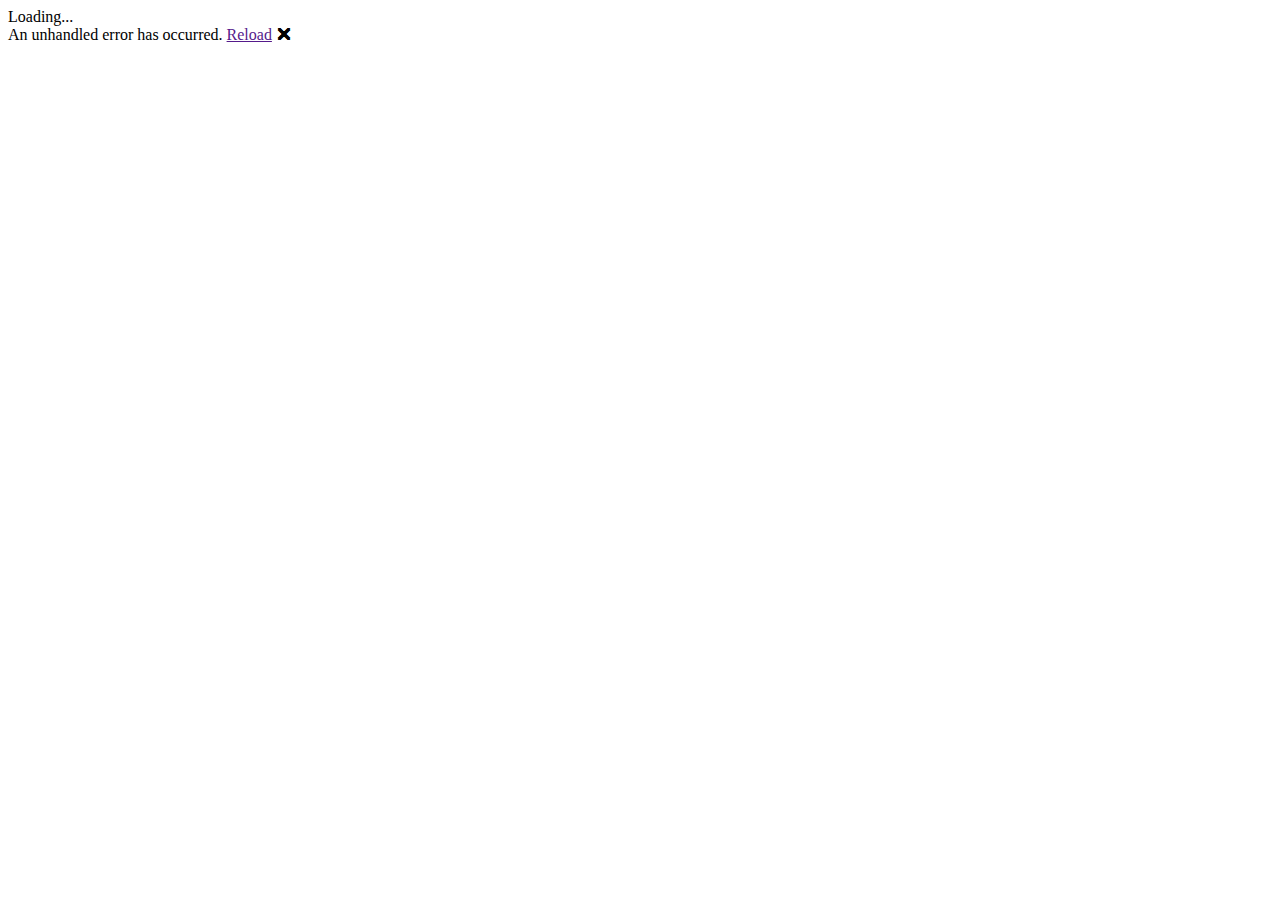
==== BlazorApp/wwwroot/index.html @ b7629bef "Initial commit." ====
<!DOCTYPE html>
<html lang="en">

<head>
    <meta charset="utf-8" />
    <meta name="viewport" content="width=device-width, initial-scale=1.0, maximum-scale=1.0, user-scalable=no" />
    <title>BlazorApp</title>
    <base href="/" />
    <!--<link href="css/bootstrap/bootstrap.min.css" rel="stylesheet" />-->
    <link href="css/app.css" rel="stylesheet" />
    <link href="BlazorApp.styles.css" rel="stylesheet" />
    <link href="manifest.json" rel="manifest" />
    <link rel="apple-touch-icon" sizes="512x512" href="icon-512.png" />
    <link rel="apple-touch-icon" sizes="192x192" href="icon-192.png" />

    <!--Blazorise-->
    <link rel="stylesheet" href="https://cdn.jsdelivr.net/npm/bootstrap@4.6.1/dist/css/bootstrap.min.css" integrity="sha384-zCbKRCUGaJDkqS1kPbPd7TveP5iyJE0EjAuZQTgFLD2ylzuqKfdKlfG/eSrtxUkn" crossorigin="anonymous">
    <link rel="stylesheet" href="https://use.fontawesome.com/releases/v5.15.4/css/all.css">

    <link href="_content/Blazorise/blazorise.css" rel="stylesheet" />
    <link href="_content/Blazorise.Bootstrap/blazorise.bootstrap.css" rel="stylesheet" />
</head>

<body>
    <div id="app">Loading...</div>

    <div id="blazor-error-ui">
        An unhandled error has occurred.
        <a href="" class="reload">Reload</a>
        <a class="dismiss">🗙</a>
    </div>

    <script src="_framework/blazor.webassembly.js"></script>
    <script>navigator.serviceWorker.register('service-worker.js');</script>

    <!--Blazorise-->
    <script src="https://cdn.jsdelivr.net/npm/jquery@3.5.1/dist/jquery.slim.min.js" integrity="sha384-DfXdz2htPH0lsSSs5nCTpuj/zy4C+OGpamoFVy38MVBnE+IbbVYUew+OrCXaRkfj" crossorigin="anonymous"></script>
    <script src="https://cdn.jsdelivr.net/npm/popper.js@1.16.1/dist/umd/popper.min.js" integrity="sha384-9/reFTGAW83EW2RDu2S0VKaIzap3H66lZH81PoYlFhbGU+6BZp6G7niu735Sk7lN" crossorigin="anonymous"></script>
    <script src="https://cdn.jsdelivr.net/npm/bootstrap@4.6.1/dist/js/bootstrap.min.js" integrity="sha384-VHvPCCyXqtD5DqJeNxl2dtTyhF78xXNXdkwX1CZeRusQfRKp+tA7hAShOK/B/fQ2" crossorigin="anonymous"></script>
</body>

</html>
---- BlazorApp/wwwroot/css/app.css ----
﻿@import url('open-iconic/font/css/open-iconic-bootstrap.min.css');

html, body {
    font-family: 'Helvetica Neue', Helvetica, Arial, sans-serif;
}

h1:focus {
    outline: none;
}

a, .btn-link {
    color: #0071c1;
}

.btn-primary {
    color: #fff;
    background-color: #1b6ec2;
    border-color: #1861ac;
}

.content {
    padding-top: 1.1rem;
}

.valid.modified:not([type=checkbox]) {
    outline: 1px solid #26b050;
}

.invalid {
    outline: 1px solid red;
}

.validation-message {
    color: red;
}

#blazor-error-ui {
    background: lightyellow;
    bottom: 0;
    box-shadow: 0 -1px 2px rgba(0, 0, 0, 0.2);
    display: none;
    left: 0;
    padding: 0.6rem 1.25rem 0.7rem 1.25rem;
    position: fixed;
    width: 100%;
    z-index: 1000;
}

    #blazor-error-ui .dismiss {
        cursor: pointer;
        position: absolute;
        right: 0.75rem;
        top: 0.5rem;
    }

.blazor-error-boundary {
    background: url([data-uri]) no-repeat 1rem/1.8rem, #b32121;
    padding: 1rem 1rem 1rem 3.7rem;
    color: white;
}

    .blazor-error-boundary::after {
        content: "An error has occurred."
    }
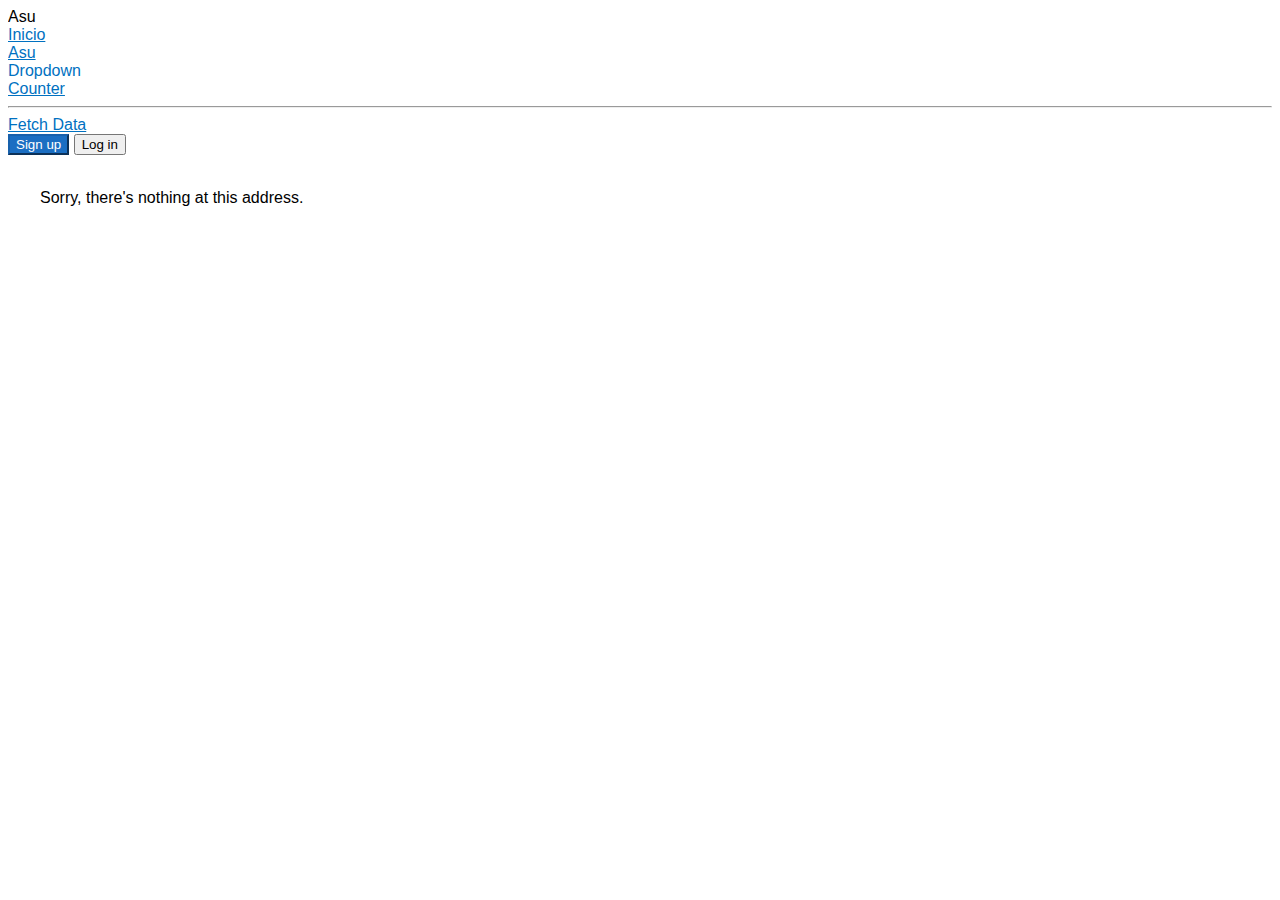
==== commit 5d57e4c6: "Update pwa icons and page title." ====
--- a/BlazorApp/wwwroot/index.html
+++ b/BlazorApp/wwwroot/index.html
@@ -4,7 +4,7 @@
 <head>
     <meta charset="utf-8" />
     <meta name="viewport" content="width=device-width, initial-scale=1.0, maximum-scale=1.0, user-scalable=no" />
-    <title>BlazorApp</title>
+    <title>Asu</title>
     <base href="/" />
     <!--<link href="css/bootstrap/bootstrap.min.css" rel="stylesheet" />-->
     <link href="css/app.css" rel="stylesheet" />
@@ -12,6 +12,7 @@
     <link href="manifest.json" rel="manifest" />
     <link rel="apple-touch-icon" sizes="512x512" href="icon-512.png" />
     <link rel="apple-touch-icon" sizes="192x192" href="icon-192.png" />
+    <link rel="shortcut icon" type="image/x-icon" href="favicon.ico">
 
     <!--Blazorise-->
     <link rel="stylesheet" href="https://cdn.jsdelivr.net/npm/bootstrap@4.6.1/dist/css/bootstrap.min.css" integrity="sha384-zCbKRCUGaJDkqS1kPbPd7TveP5iyJE0EjAuZQTgFLD2ylzuqKfdKlfG/eSrtxUkn" crossorigin="anonymous">
